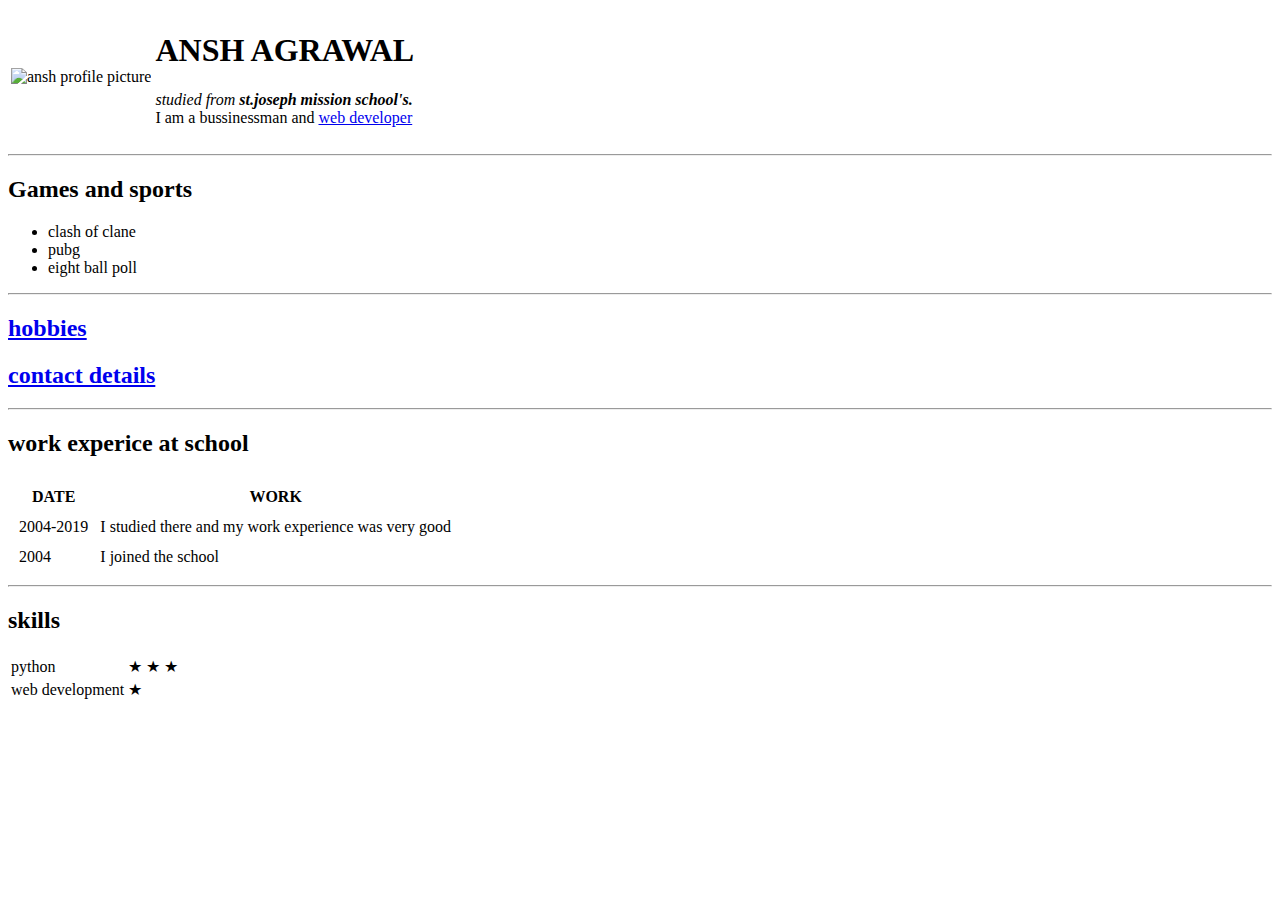
==== index.html @ e71b3727 "added intial file to cv" ====
<!DOCTYPE html>
<html lang="en" dir="ltr">

<head>
  <meta charset="utf-8">
  <title>ANSH personal site</title>
</head>

<body>
  <table>
    <tr>
      <td><img src="ansh.PNG" alt="ansh profile picture" width="100" height="100" /></td>
      <td>
        <h1>ANSH AGRAWAL</h1>
        <p>
          <em>studied from<strong> st.joseph mission school's.</strong> </em>
          <br />
          I am a bussinessman and <a href="https://google.com.">web developer</a>
      </td>
    </tr>
  </table>
  <hr />
  <h2>Games and sports</h2>
  </p>
  <ul>
    <li>clash of clane</li>
    <li>pubg</li>
    <li>eight ball poll</li>
  </ul>
  <hr>
  <h2><a href="hobbies.html">hobbies</a></h2>
  <h2><a href="contact.html">contact details</a></h2>
  <hr>
  <h2>work experice at school</h2>
  <table cellspacing='10'>
    <header>
      <tr>
        <th>DATE</th>
        <th>WORK</th>
      </tr>
    </header>

    <body>
      <tr>
        <td>2004-2019</td>
        <td>I studied there and my work experience was very good</td>
      </tr>
      <tr>
        <td>2004</td>
        <td>I joined the school</td>
      </tr>
    </body>
  </table>
  <hr>
  <h2>skills</h2>
  <table cellospacing="40">
  <tr>
    <td>python </td>
    <td>&starf; &starf; &starf;</td>
  </tr>
  <tr>
    <td>web development</td>
    <td>&starf;</td>
  </tr>

  </table>

</body>

</html>
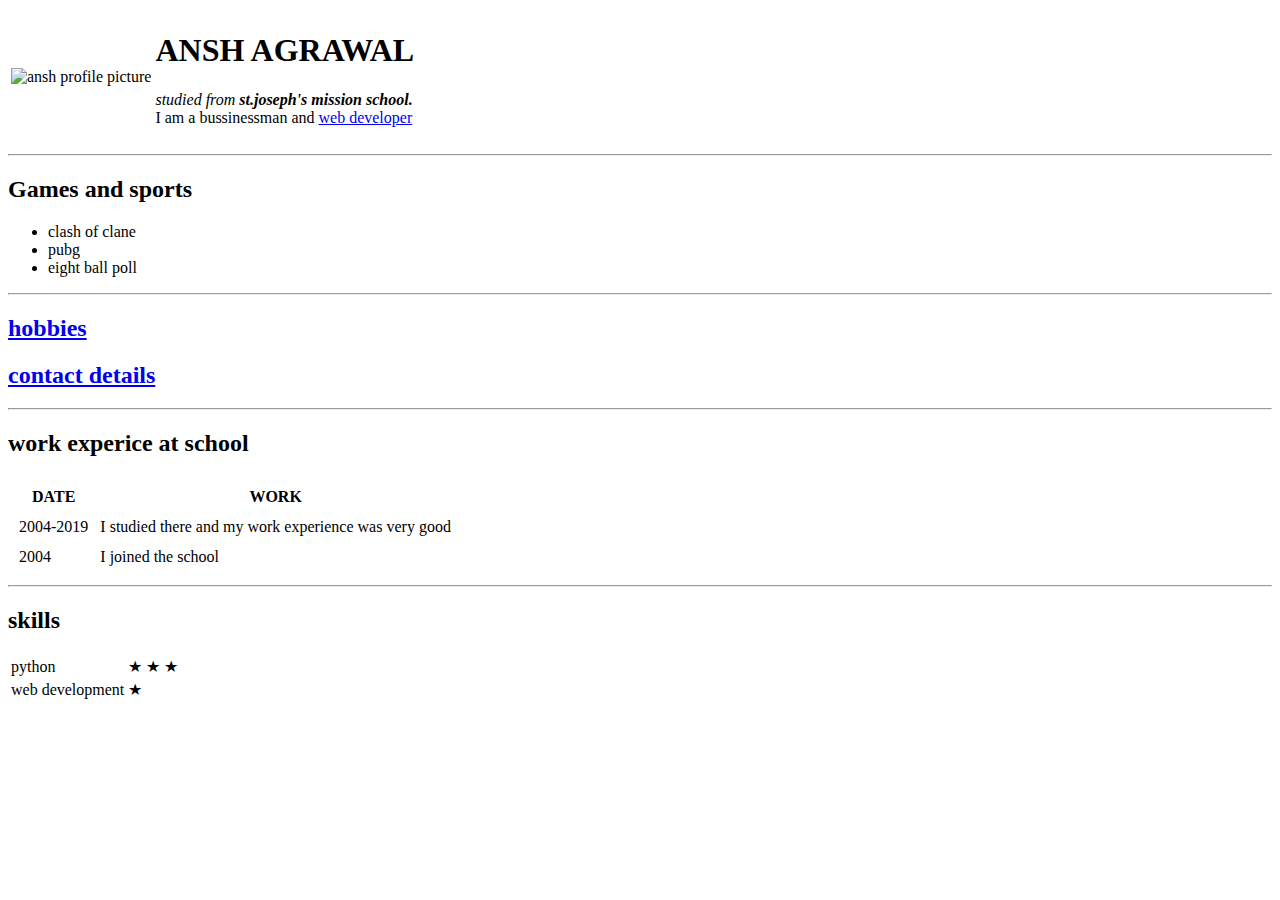
==== commit 3a9a2f42: "Update index.html" ====
--- a/index.html
+++ b/index.html
@@ -13,7 +13,7 @@
       <td>
         <h1>ANSH AGRAWAL</h1>
         <p>
-          <em>studied from<strong> st.joseph mission school's.</strong> </em>
+          <em>studied from<strong> st.joseph's mission school.</strong> </em>
           <br />
           I am a bussinessman and <a href="https://google.com.">web developer</a>
       </td>
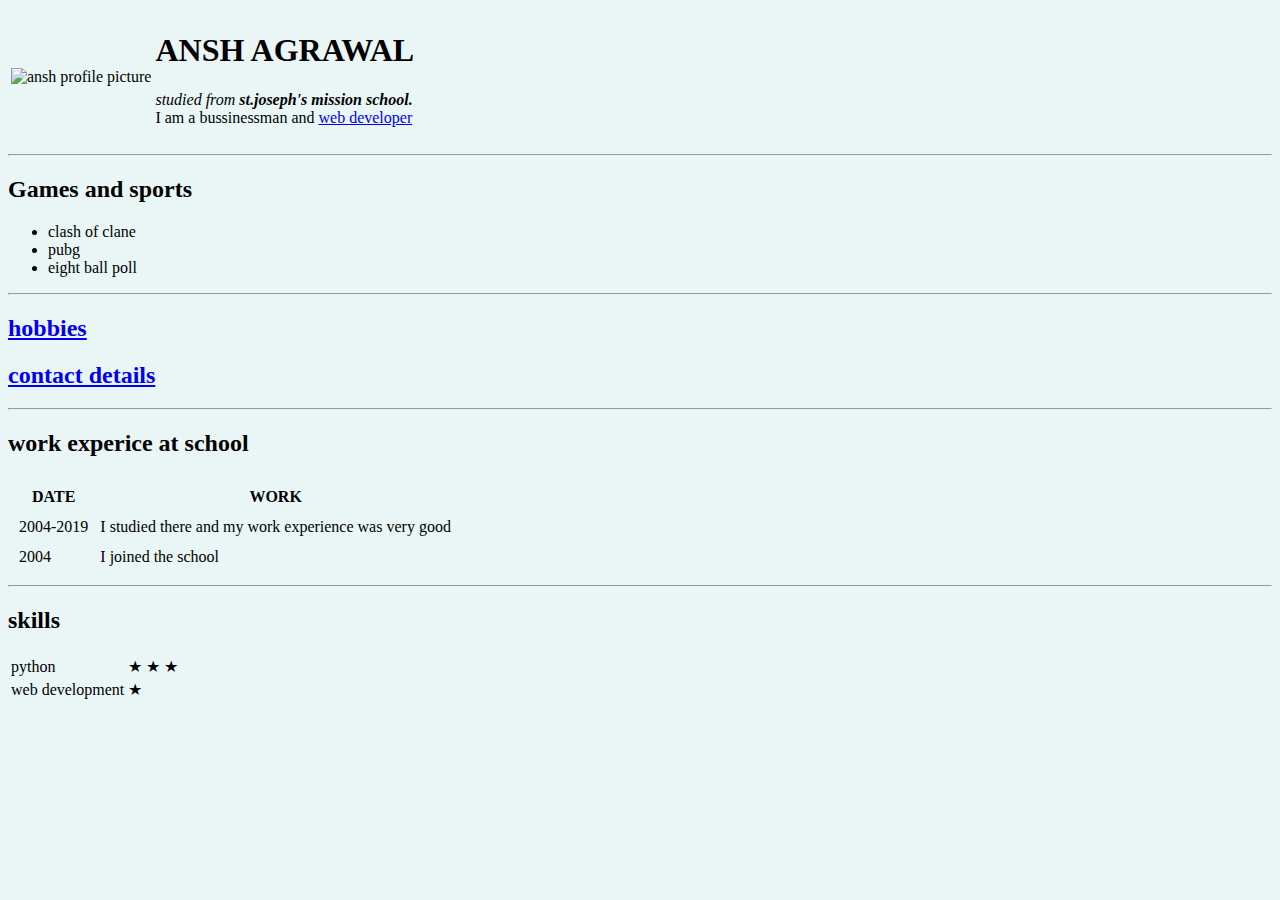
==== commit 0450308d: "Update index.html" ====
--- a/index.html
+++ b/index.html
@@ -4,6 +4,11 @@
 <head>
   <meta charset="utf-8">
   <title>ANSH personal site</title>
+  <style>
+    body {
+      background-color: #EAF6F6;
+    }
+    </style>
 </head>
 
 <body>
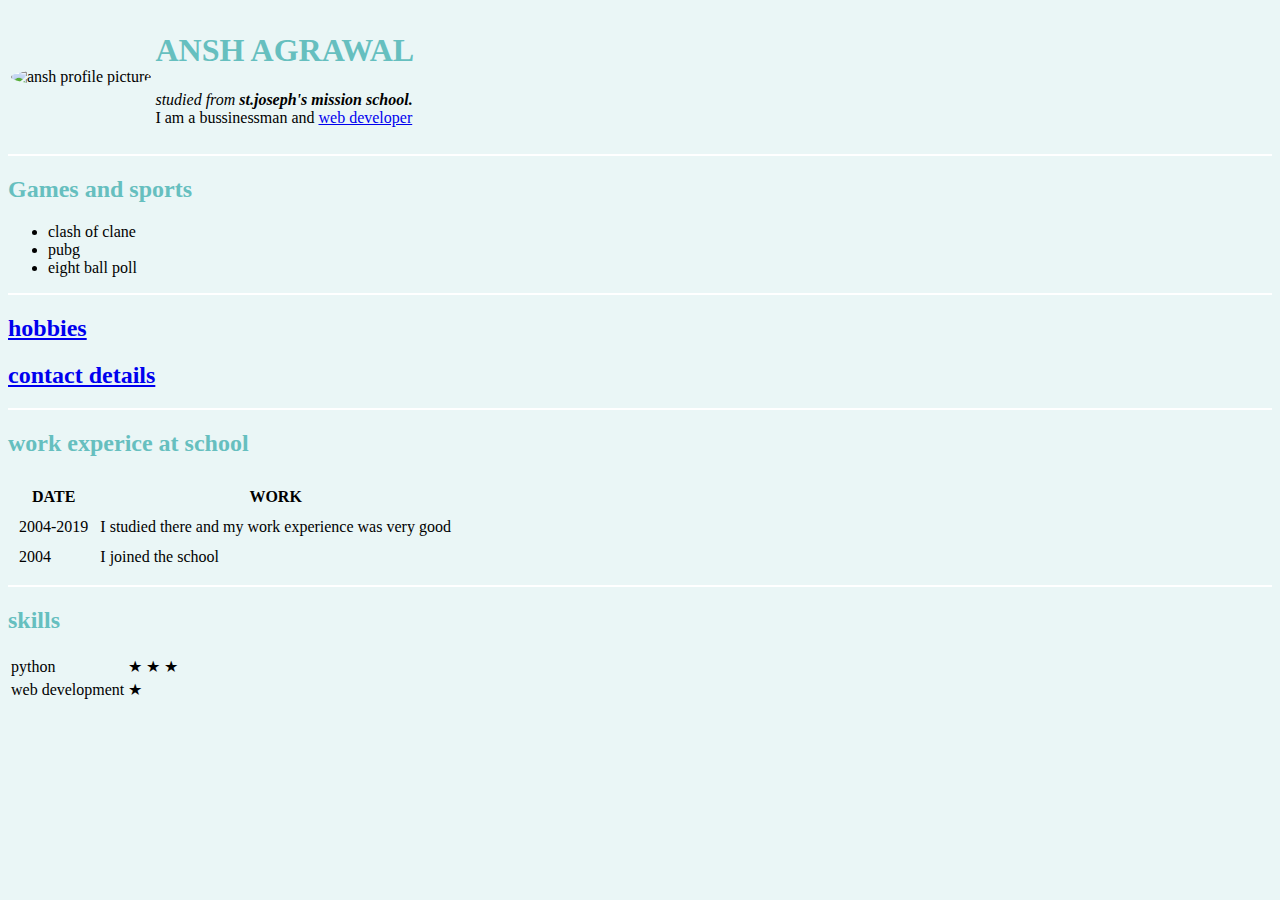
==== commit 6daec22d: "Update index.html" ====
--- a/index.html
+++ b/index.html
@@ -4,11 +4,7 @@
 <head>
   <meta charset="utf-8">
   <title>ANSH personal site</title>
-  <style>
-    body {
-      background-color: #EAF6F6;
-    }
-    </style>
+      <link rel="stylesheet" href="style.css">
 </head>
 
 <body>
--- a/style.css
+++ b/style.css
@@ -0,0 +1,22 @@
+body {
+  background-color: #EAF6F6;
+}
+
+h1 {
+  color: #66BFBF;
+
+}
+h3 {
+  color: #66BFBF;
+}
+h2 {
+  color: #66BFBF;
+}
+img{
+  border-radius: 50%;
+}
+hr {
+  background-color: white;
+  border-style: none;
+  height: 2px;
+}
